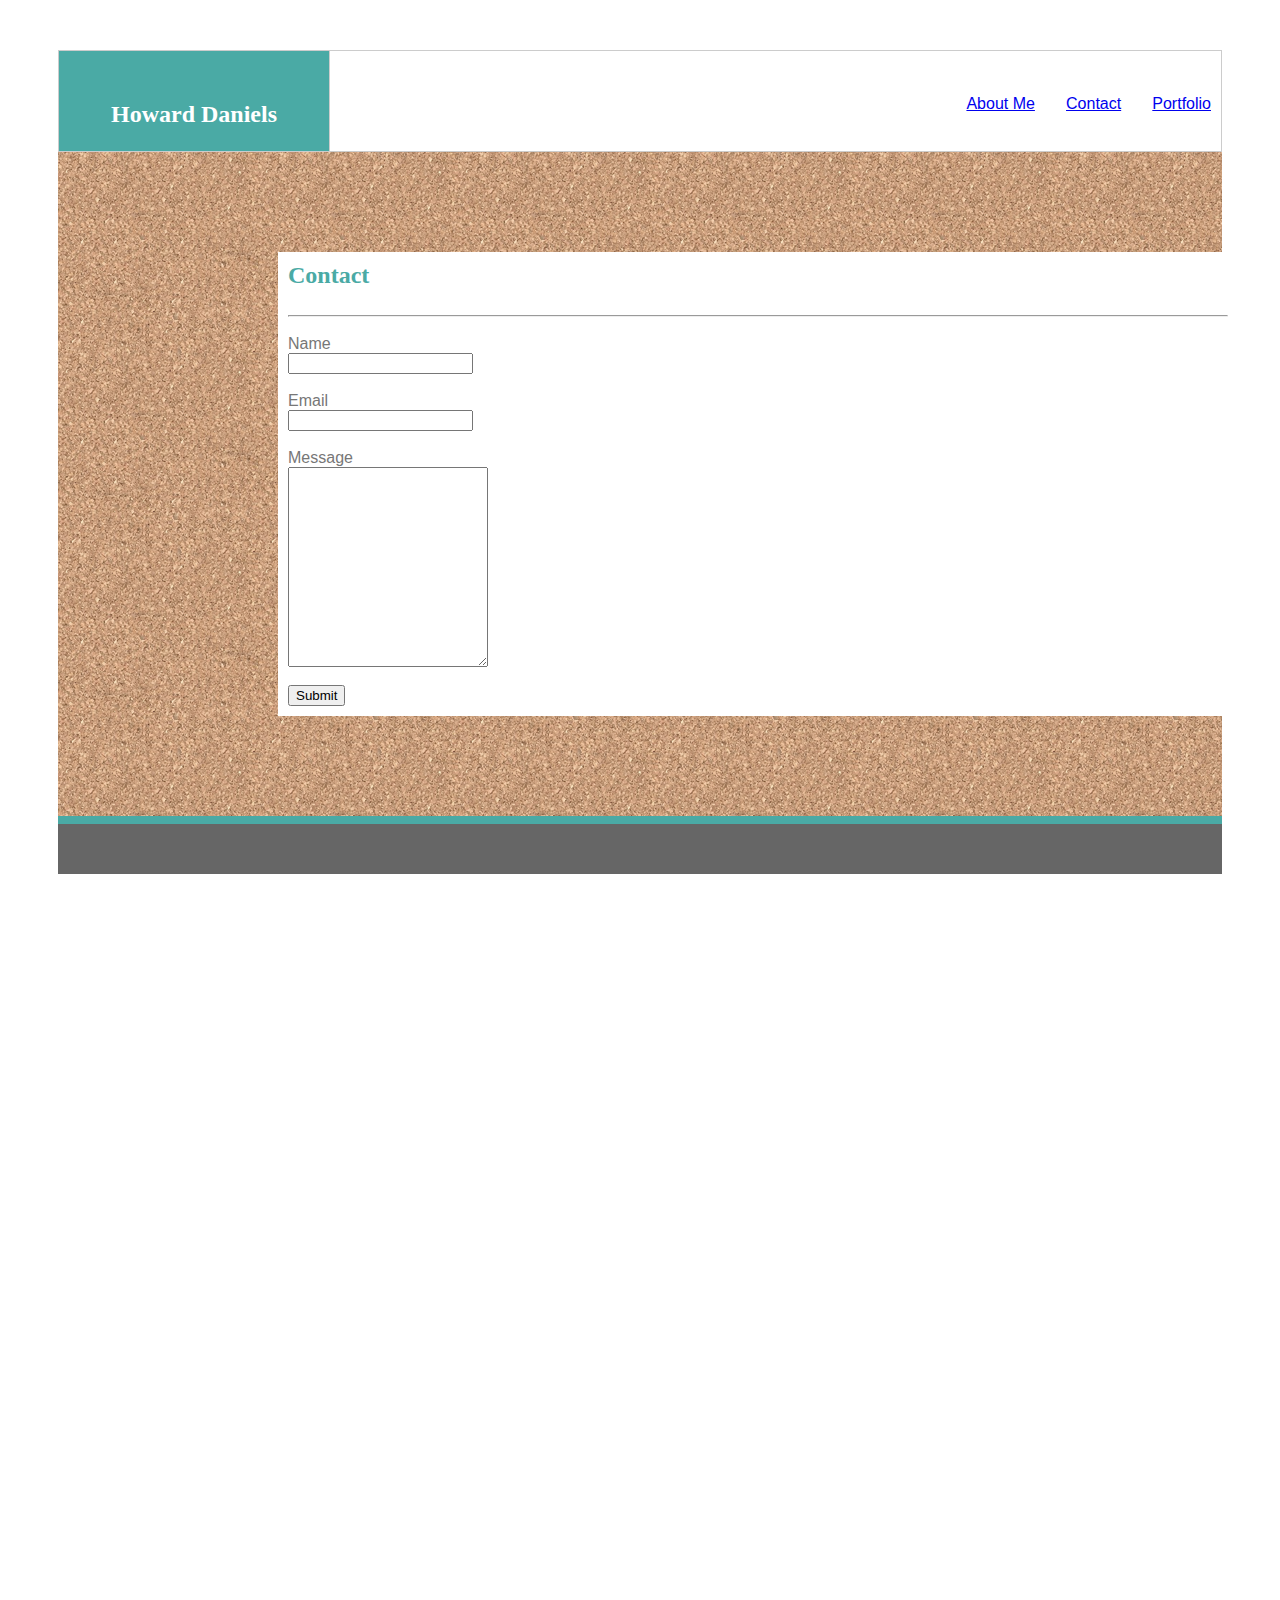
==== contact.html @ 80371950 "added code back in" ====
<html>

<head>
<link rel="stylesheet" type="text/css" href="assets/css/style.css">
</head>

<body>
<div class="container">
    <main id="teal-box"><div class="centered"><strong>Howard Daniels</strong></div></main>
    <header id="header">
    <aside id="large"></aside>

    <div id="top-right">
   <a href="index.html">About Me</a> &nbsp&nbsp&nbsp&nbsp&nbsp <a href="contact.html">Contact</a> &nbsp&nbsp&nbsp&nbsp&nbsp <a href="portfolio.html">Portfolio</a>
    </div>
  </header>
    <main id="main">
        <h1 id="article-header"><strong>Contact</strong></h1>

        <hr id="line">

        <div id="body-text">
            Name
            <br>
            <input type="text" name="name"><br>
            <br>
            Email
            <br>
            <input type="text" name="email"><br>
            <br>
            Message
            <br>
            <textarea name="message" style="width:200px; height:200px;">
                    </textarea>
            <br>
            <br>
            <input type="submit" value="Submit">
        </div>
      </main>
    <footer id="footer"></footer>

</div>

</body>

</html>
---- assets/css/style.css ----
.clearfix::after{
    content: " ";
    display: block;
    clear: both;
}

.centered{
    position: relative;
    left: 0;
    top: 50%;
    text-align: center;
}

#teal-box{
    background-color: #4aaaa5;
    color: #ffffff;
    font-family: 'Georgia', 'Times New Roman', Times, serif;
    font-size: 24;
    text-align: center;
    width: 250px;
    height: 80px;
    padding: 10px;
    border: 1px solid #cccccc;
    margin-left: 0px;
    top: 0px;
    float: left;
}

#header{
    background-color: #ffffff;
    color: #777777;
    font-family: 'Arial', 'Helvetica Neue', Helvetica, sans-serif;
    font-size: 12;
    height: 80px;
    padding: 10px;
    border: 1px solid #cccccc;
}

#top-right{
    text-align: right;
    margin-top: 3%;
    font-size: 16;
}

.container{
    margin: 50px;
    margin-top: 50px;
    background-image: url('../images/cork-board.png');
}

#article-header{
    color: #4aaaa5;
    font-family: 'Georgia', 'Times New Roman', Times, serif;
    font-size: 24;
    padding: 10px;
}

#line{
    margin-left: 10px;
    margin-right: 10px;
}

#main{
    background-color: #ffffff;
    border-color: #dddddd;
    height: auto;
    margin-top: 100px;
    margin-bottom: 100px;
    margin-left: 220px;
    width: 960px;
    position: relative;
}

#profile{
    float: left;
    height: 100px;
    margin: 10px;
}

#body-text{
    color: #777777;
    font-family: 'Arial', 'Helvetica Neue', Helvetica, sans-serif;
    padding: 10px;
}

.project-box{
    height: 150px;
    width: 150px;
    margin: 10px;
    border: 1px solid black;
    float: left;
    color: #ffffff;
}

#project-box-1{
    background-image:
        url('../../../../activities/FirstHTMLExercise/snail2.jpg');
}

#project-box-2{
    background-image: url('../../../../activities/Day4/Activity2/HowardDaniels.github.io/Download.jpg');
}

.name-banner{
    height: 50px;
    width: 146px;
    background-color: #666666;
    border: 2px solid #4aaaa5;
    position: relative;
    top: 65%;
}
    
#footer{
    background-color: #666666;
    height: 50px;
    text-align: center;
    margin-bottom: 100%;
    border-top: 8px solid #4aaaa5;
}
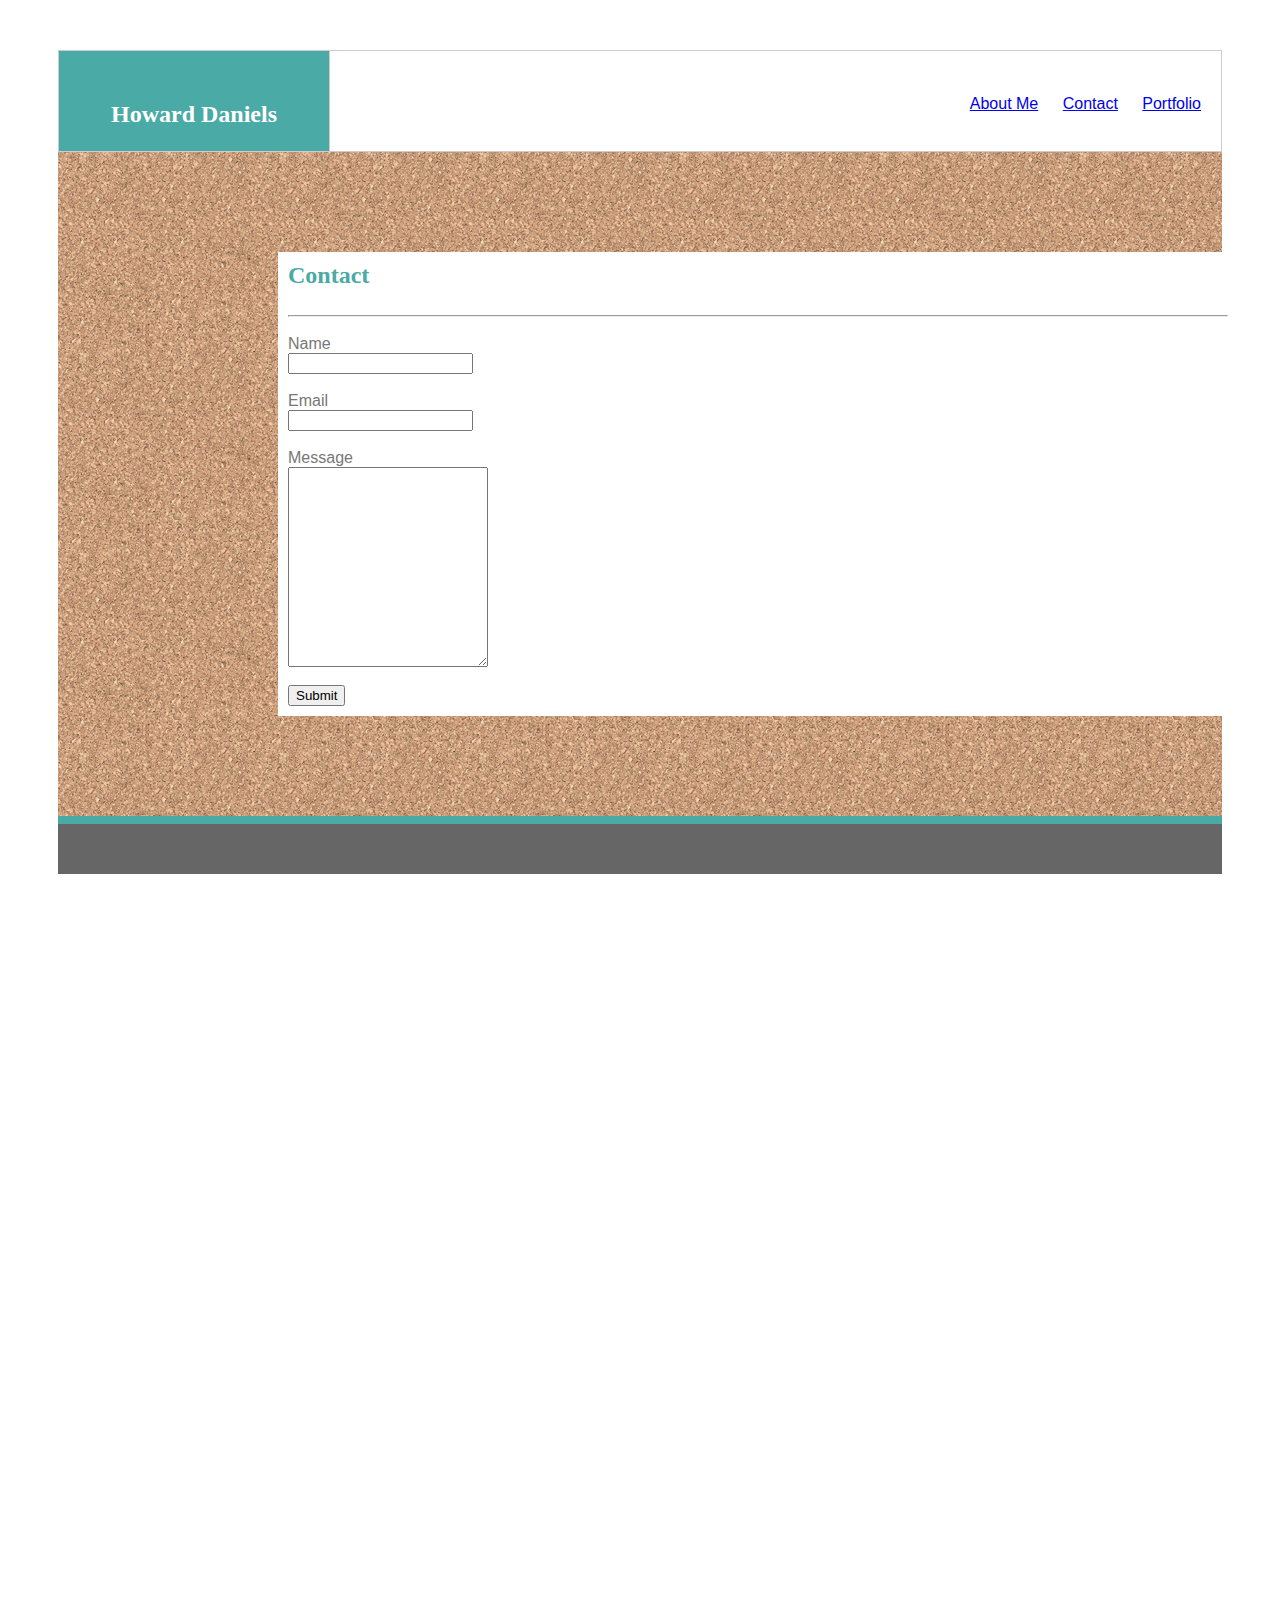
==== commit 2cddbd1d: "last commit" ====
--- a/contact.html
+++ b/contact.html
@@ -5,36 +5,62 @@
 </head>
 
 <body>
+
 <div class="container">
-    <main id="teal-box"><div class="centered"><strong>Howard Daniels</strong></div></main>
+
+    <main id="teal-box">
+      <div class="centered">
+        <strong>Howard Daniels</strong>
+      </div>
+    </main>
+
     <header id="header">
+
     <aside id="large"></aside>
 
     <div id="top-right">
-   <a href="index.html">About Me</a> &nbsp&nbsp&nbsp&nbsp&nbsp <a href="contact.html">Contact</a> &nbsp&nbsp&nbsp&nbsp&nbsp <a href="portfolio.html">Portfolio</a>
+   <a href="index.html">About Me</a> 
+   <a href="contact.html">Contact</a> 
+   <a href="portfolio.html">Portfolio</a>
     </div>
+
   </header>
+
     <main id="main">
-        <h1 id="article-header"><strong>Contact</strong></h1>
+        <h1 id="article-header">
+          <strong>Contact</strong>
+        </h1>
 
         <hr id="line">
 
         <div id="body-text">
             Name
+
             <br>
-            <input type="text" name="name"><br>
+
+            <input type="text" name="name">
+
+            <br><br>
+
+            Email
+
             <br>
-            Email
+
+            <input type="text" name="email">
+
+            <br><br>
+
+            Message
+
             <br>
-            <input type="text" name="email"><br>
-            <br>
-            Message
-            <br>
-            <textarea name="message" style="width:200px; height:200px;">
-                    </textarea>
+
+            <textarea name="message" style="width:200px; height:200px;"></textarea>
+
             <br>
             <br>
+
             <input type="submit" value="Submit">
+
         </div>
       </main>
     <footer id="footer"></footer>
--- a/assets/css/style.css
+++ b/assets/css/style.css
@@ -40,6 +40,10 @@
     text-align: right;
     margin-top: 3%;
     font-size: 16;
+}
+
+#top-right a{
+    padding: 10px;
 }
 
 .container{
@@ -101,6 +105,18 @@
     background-image: url('../../../../activities/Day4/Activity2/HowardDaniels.github.io/Download.jpg');
 }
 
+#project-box-3{
+    background-image: url('../images/dog_placeholder.jpg');
+}
+
+#project-box-4{
+    background-image: url('../images/giraffe_placeholder.jpg');
+}
+
+#project-box-5{
+    background-image: url('../images/pig_placeholder.jpg');
+}
+
 .name-banner{
     height: 50px;
     width: 146px;
